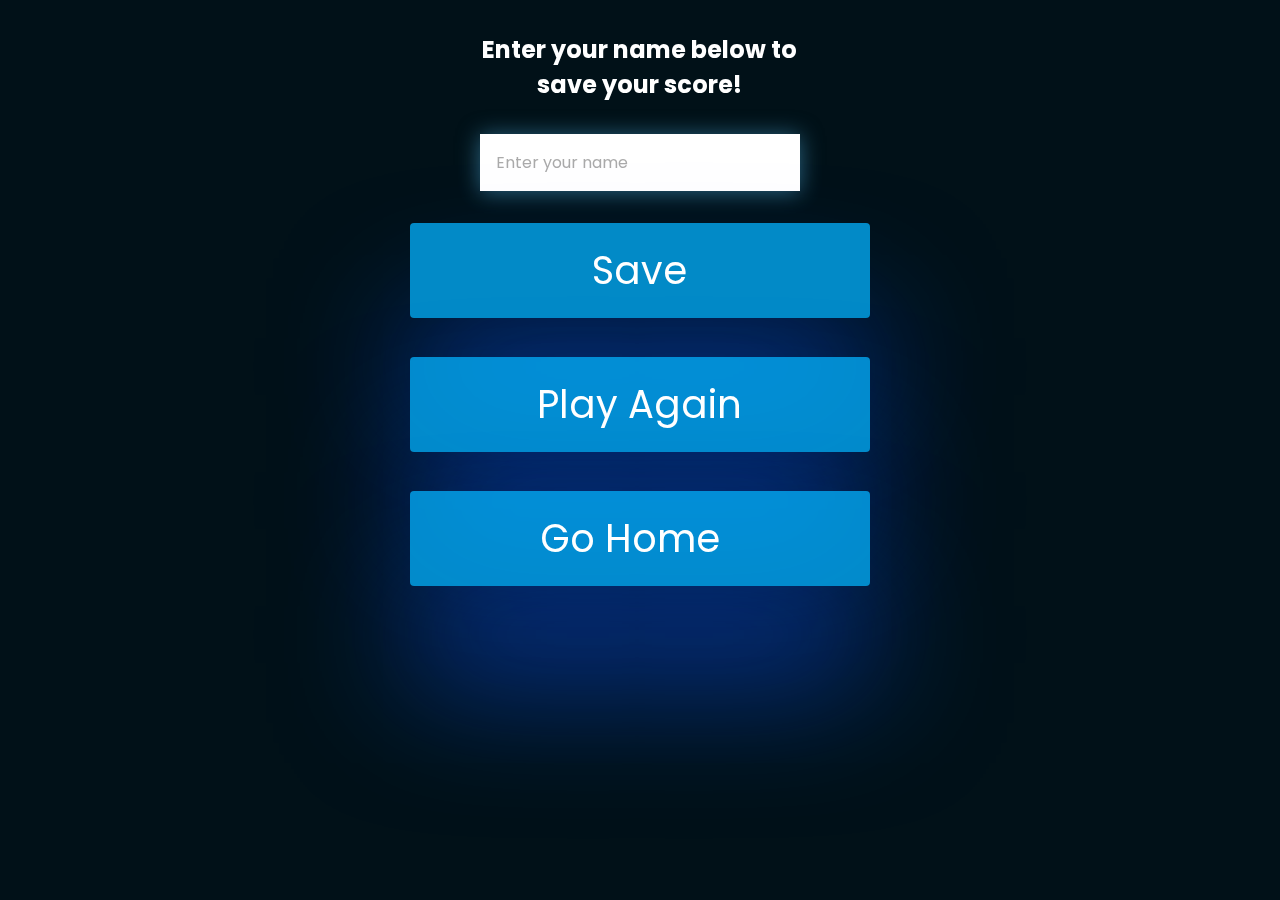
==== end.html @ 6b8d5201 "Place video in assets image" ====
<!DOCTYPE html>
<html lang="en">
<head>
    <meta charset="UTF-8">
    <meta http-equiv="X-UA-Compatible" content="IE=edge">
    <meta name="viewport" content="width=device-width, initial-scale=1.0">
    <title>Geography Quiz</title>
    <link rel="stylesheet" href="assets/css/styles.css">
</head>
<body>
    <div class="container">
        <video src="assets/images/vid1.mp4" muted loop autoplay></video>
        <div class="overlay"></div>
        <div class="flex-center flex-column">
            <h4 id="finalScore">0</h4>
            <form class="end-form-container">
                <h4 id="end-text">Enter your name below to save your score!</h4>
                <input type="text" name="name" id="username" placeholder="Enter your name">
                <button class="btn" id="saveScoreBtn" type="submit" 
                onclick="saveHighScore(event)" disabled>Save</button>
            </form>
            <a href="game.html" class="btn">Play Again</a>
            <a href="index.html" class="btn">Go Home<i class="fas fa-home"></i></a>
        </div>
    </div>
    <script src="assets/js/end.js"></script>
</body>
</html>
---- assets/css/styles.css ----
@import url('https://fonts.googleapis.com/css?family=Poppins:200,300,400,500,600,700,800,900&display=swap');

* {
    padding: 0;
    margin: 0;
    box-sizing: border-box;
    font-family: 'Poppins', sans-serif;
}

body {
    color: #fff;
    background-color: rgba(0, 0, 0, 0.9);
}

video {
    position: fixed;
    top: 0;
    left: 0;
    width: 100%;
    height: 100vh;
    object-fit: cover;
    opacity: 0.8;
    z-index: -1;
}

.overlay {
    position: fixed;
    top: 0;
    left: 0;
    width: 100%;
    height: 100%;
    background: #03a9f4;
    mix-blend-mode: overlay;
    z-index: -1;
}

.container {
    width: 100%;
    /* height: 100vh; */
    display: flex;
    justify-content: center;
    align-items: center;
    max-width: 50em;
    margin: 0 auto;
    padding: 2em;
}

.flex-column {
    display: flex;
    flex-direction: column;
}

.flex-center {
    justify-content: center;
    align-items: center;
}

.justify-center {
    justify-content: center;
}

.text-center {
    text-align: center;
}

.hidden {
    display: none;
}

h1 {
    font-size: 3em;
    color: #fff;
    margin-bottom: 1em;
    text-align: center;
}

h2 {
    font-size: 3em;
    margin-bottom: 2em;
}

.btn {
    font-size: 2.4em;
    padding: .5em 0;
    width: 12em;
    text-align: center;
    margin-bottom: 1em;
    text-decoration: none;
    background: rgba(3, 169, 244, 0.8);
    border-radius: 4px;
    color: #fff;
    box-shadow: 0 2.5em 3.4em rgba(10, 78, 235, 0.6);
}

.btn:hover {
    cursor: pointer;
    box-shadow: 0 0.8em 2.4em 0 rgba(8, 114, 244, 0.6);
    transform: scale(1.03);
}

.fa-crown {
    font-size: 1em;
    margin-left: 0.5em;
}

img {
    width: 20%;
    /* height: 20%; */
}

/* End Page CSS */

.end-form-container {
    width: 100%;
    display: flex;
    flex-direction: column;
    align-items: center;
    max-width: 20em;
}

input {
    padding: 1em;
    font-size: 1em;
    border: none;
    box-shadow: 0 0.1em 1.4em 0 rgba(86, 185, 235, 0.5);
}

input::placeholder {
    color: #aaa;
}

#username {
    margin: 2em 0px;
    width: 100%;
    outline: none;
}

#end-text {
    font-size: 1.5em;
    color: #fff;
    text-align: center;
}

#saveScoreBtn {
    border: none;
}

.fa-home {
    margin-left: .5em;
    font-size: 1em;
    color: rgb(28, 26, 26);
}

h4 {
    font-size: 3em;
}

input#un-mute {
    display: none;
}

.unmute img {
    display: none;
}

input#un-mute:checked~.unmute img {
    display: initial;
}

input#un-mute:checked~.mute img {
    display: none;
}

.unmute {
    width: 50%;
    height: 50%;
}

.mute {
    width: 50%;
    height: 50%;
    
}


/* Media Queries */

@Media only screen and (max-width: 500px) {

    /* Home Page */

    h1 {
        font-size: 1.7em;
    }

    .btn {
        width: 8em;
        font-size: 2em;
    }

    input {
        padding: .5em;
    }

}
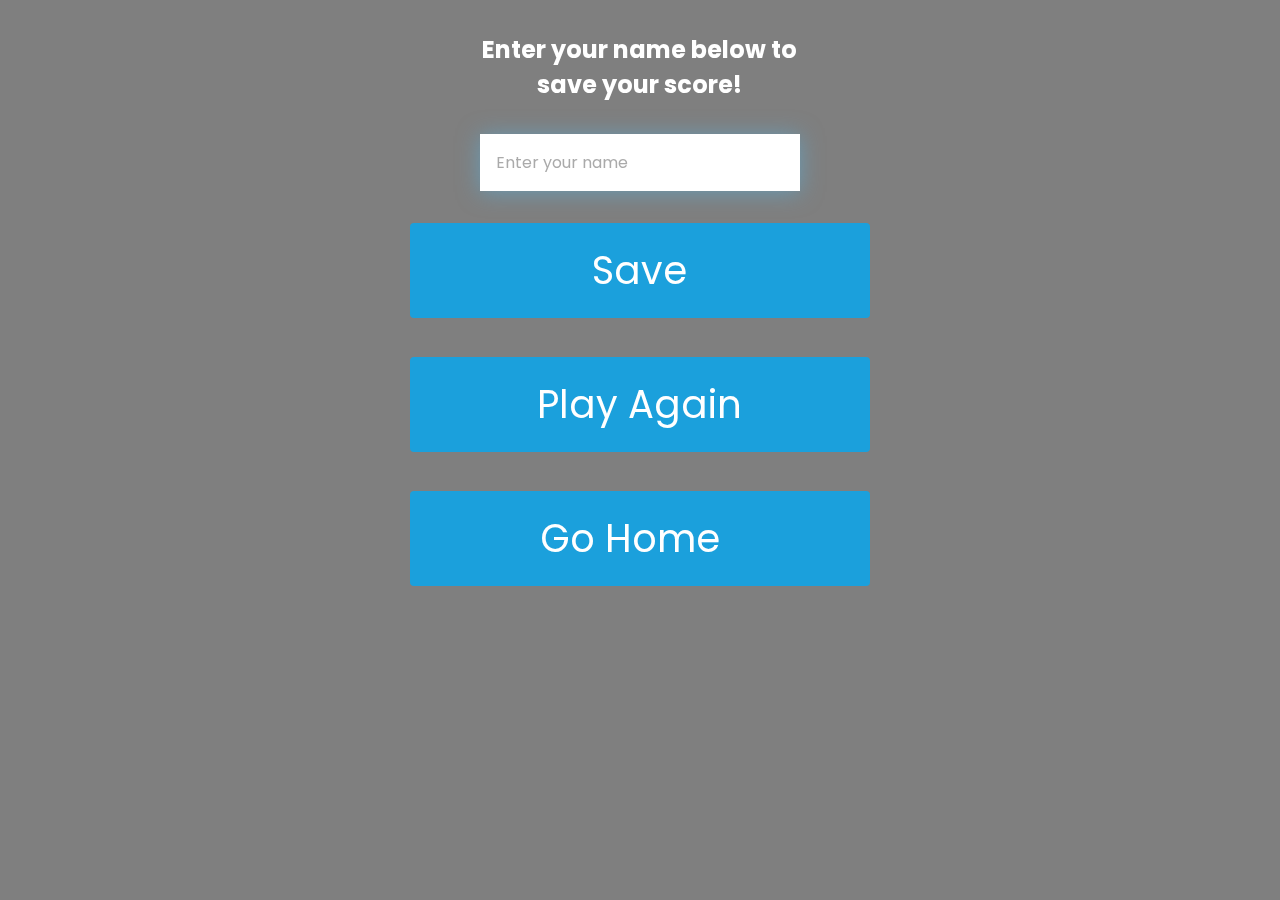
==== commit a7095544: "Add comments for html and css pages" ====
--- a/end.html
+++ b/end.html
@@ -1,28 +1,42 @@
 <!DOCTYPE html>
 <html lang="en">
+
 <head>
     <meta charset="UTF-8">
     <meta http-equiv="X-UA-Compatible" content="IE=edge">
     <meta name="viewport" content="width=device-width, initial-scale=1.0">
     <title>Geography Quiz</title>
     <link rel="stylesheet" href="assets/css/styles.css">
+    <link rel="icon" type="image/x-icon" href="assets/images/earth-favicon.png">
 </head>
+
 <body>
+    <!-- Preloader -->
+    <aside id="preloader">
+        <figure id="loader">
+            <img src="assets/images/loading.gif" alt="Loader">
+        </figure>
+    </aside>
+    <!-- End page -->
     <div class="container">
-        <video src="assets/images/vid1.mp4" muted loop autoplay></video>
+        <!-- Background video with overlay -->
+        <video src="assets/images/background-video.mp4" muted loop autoplay></video>
         <div class="overlay"></div>
         <div class="flex-center flex-column">
             <h4 id="finalScore">0</h4>
             <form class="end-form-container">
                 <h4 id="end-text">Enter your name below to save your score!</h4>
                 <input type="text" name="name" id="username" placeholder="Enter your name">
-                <button class="btn" id="saveScoreBtn" type="submit" 
-                onclick="saveHighScore(event)" disabled>Save</button>
+                <button class="btn" id="saveScoreBtn" type="submit" onclick="saveHighScore(event)"
+                    disabled>Save</button>
             </form>
             <a href="game.html" class="btn">Play Again</a>
             <a href="index.html" class="btn">Go Home<i class="fas fa-home"></i></a>
         </div>
     </div>
+    <!-- JS scripts -->
+    <script src="assets/js/preloader.js"></script>
     <script src="assets/js/end.js"></script>
 </body>
+
 </html>--- a/assets/css/styles.css
+++ b/assets/css/styles.css
@@ -1,3 +1,6 @@
+/* All pages css */
+
+/* Import font from google fonts */
 @import url('https://fonts.googleapis.com/css?family=Poppins:200,300,400,500,600,700,800,900&display=swap');
 
 * {
@@ -9,9 +12,30 @@
 
 body {
     color: #fff;
-    background-color: rgba(0, 0, 0, 0.9);
-}
-
+}
+
+/* Preloader */
+#preloader {
+    position: fixed;
+    top: 0;
+    left: 0;
+    z-index: 1000;
+    height: 100%;
+    width: 100%;
+    text-align: center;
+    color: #000;
+    background-color: #ccc;
+    transition: opacity 1s ease-in-out;
+}
+
+#loader {
+    position: absolute;
+    top: 50%;
+    left: 50%;
+    transform: translate(-50%, -50%);
+}
+
+/* Background video and overlay */
 video {
     position: fixed;
     top: 0;
@@ -29,14 +53,14 @@
     left: 0;
     width: 100%;
     height: 100%;
-    background: #03a9f4;
+    background: rgba(0, 0, 0, 0.5);
     mix-blend-mode: overlay;
     z-index: -1;
 }
 
+/* All pages position attributes and font sizings */
 .container {
     width: 100%;
-    /* height: 100vh; */
     display: flex;
     justify-content: center;
     align-items: center;
@@ -89,25 +113,48 @@
     background: rgba(3, 169, 244, 0.8);
     border-radius: 4px;
     color: #fff;
-    box-shadow: 0 2.5em 3.4em rgba(10, 78, 235, 0.6);
+   
 }
 
 .btn:hover {
     cursor: pointer;
-    box-shadow: 0 0.8em 2.4em 0 rgba(8, 114, 244, 0.6);
     transform: scale(1.03);
 }
 
+/* Font awesome icons and images */
 .fa-crown {
     font-size: 1em;
     margin-left: 0.5em;
 }
 
-img {
-    width: 20%;
-    /* height: 20%; */
-}
-
+#muted {
+    width: 10%;
+    justify-content: center;
+    text-align: center;
+    min-width: 70px;
+} 
+
+#home-icon {
+    color: #fff;
+    font-size: 50px;
+    width: 15%;
+}
+
+#reload-icon {
+    color: blue;
+    font-size: 50px;
+    width: 15%;
+    cursor: pointer;
+    margin: auto 0px;
+
+}
+
+.center {
+    display: flex;
+    text-align: center;
+    justify-content: space-evenly;
+    margin-left: 3em;
+}
 /* End Page CSS */
 
 .end-form-container {
@@ -155,35 +202,14 @@
     font-size: 3em;
 }
 
-input#un-mute {
-    display: none;
-}
-
-.unmute img {
-    display: none;
-}
-
-input#un-mute:checked~.unmute img {
-    display: initial;
-}
-
-input#un-mute:checked~.mute img {
-    display: none;
-}
-
-.unmute {
-    width: 50%;
-    height: 50%;
-}
-
-.mute {
-    width: 50%;
-    height: 50%;
-    
-}
-
 
 /* Media Queries */
+
+@Media only screen and (max-width: 800px) {
+    .center {
+        margin-left: 0px;
+    }
+}
 
 @Media only screen and (max-width: 500px) {
 
